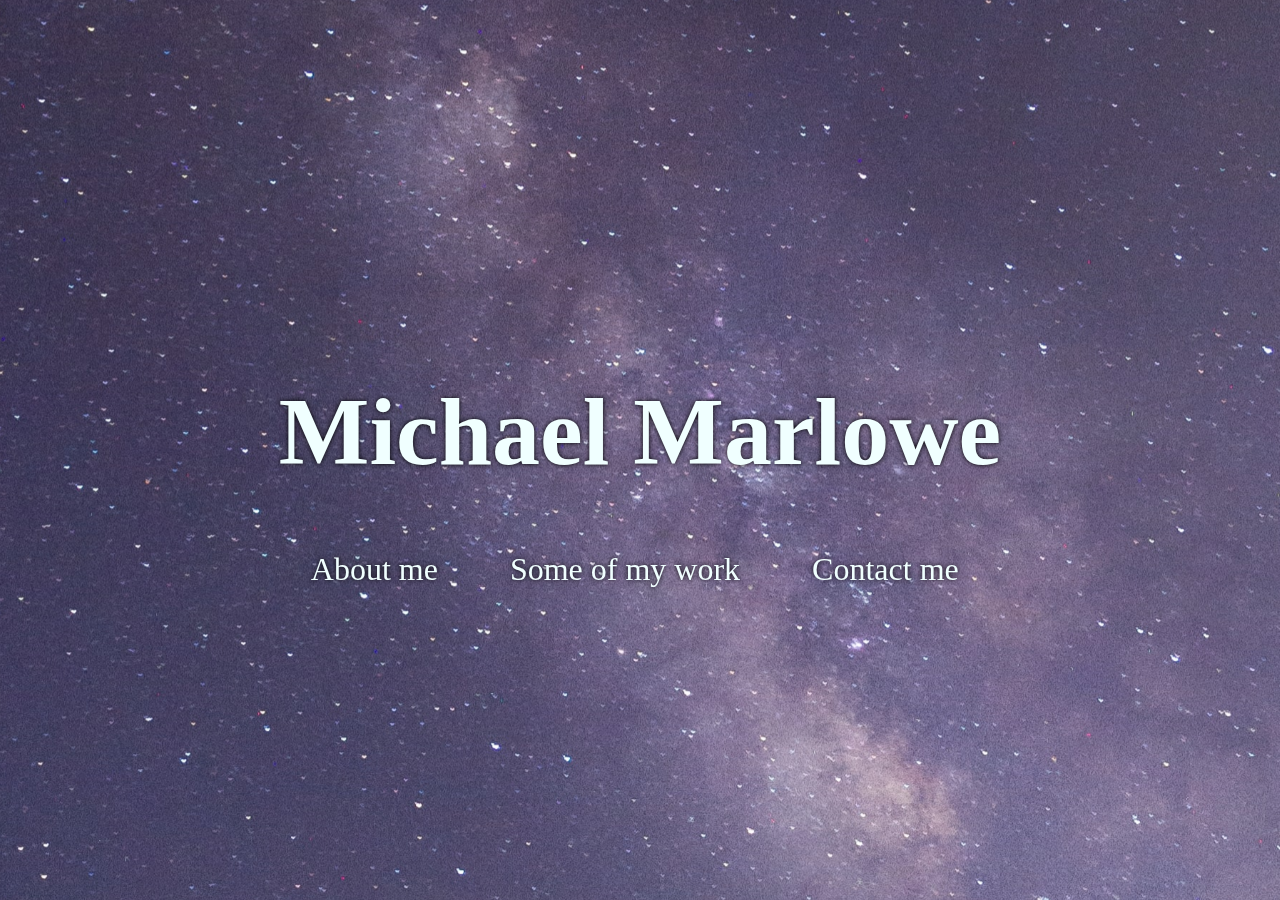
==== index.html @ bfbc2e58 "broken link now fixed" ====
<!DOCTYPE html>
<html lang="en">
  <head>
    <meta charset="UTF-8" />
    <meta http-equiv="X-UA-Compatible" content="IE=edge" />
    <meta name="viewport" content="width=device-width, initial-scale=1.0" />
    <link rel="stylesheet" href="./assets/style.css" />
    <title>Michael Marlowe</title>
  </head>
  <body>
    <div class="wrapper">
      <header>
        <img
          src="assets/Images/starsandsand.png"
          alt="sandy landscape"
          class="background"
        />
        <div class="title">
          <h1>Michael Marlowe</h1>
          <nav>
            <a href="#about">About me</a>
            <a href="#project1">Some of my work</a>
            <a href="#contact">Contact me</a>
          </nav>
        </div>
      </header>
      <section>
        <div id="about">
          <p>
            Well-rounded web developer with an emphasis on backend
            functionality. Previous fields of work include electrical, book
            binding and kitchen management. Received a certificate in full stack
            development from Georgia Tech Boot Camps in June, 2022. Learned from
            the ground up starting with vanilla HTML, CSS and JavaScript before
            moving onto more comprehensive technologies with their ease-of-life
            features. Always goal oriented and with attention to detail on
            whatever product it is my job to make. A tireless work ethic fed by
            deep satisfaction in a job well done can give anyone the confidence
            of making a good choice by bringing me on their team. Excited to
            bring a myriad of fun and useless tools to the digital space that
            increasingly defines the world we live in.
          </p>
        </div>
        <div id="project1">
          <p>
            <a href="https://marlowemich.github.io/BougieFoodie/"
              ><span class="fancy">BougieFoodie</span></a> is a project enabling the
            user to stand at the intersection of food and culture, having a
            central hub for the best user-generated content on any recipe or
            food item by leveraging the API's of both YouTube and Wikipedia.
            It's a great tool to learn how to make a dish and be informed about
            it's history and cultural significance. <br />
            This site is live at:
            <a href="https://marlowemich.github.io/BougieFoodie/"
              >marlowemich.github.io/BougieFoodie</a
            >
          </p>
          <img src="assets/Images/bougiefoodieimg.png" alt="Bougie Foodie" />
        </div>

        <div id="project2">
          <img
            src="assets/Images/weatherdashboard.png"
            alt="Weather Dashboard"
            id="dashboard"
          />
          <p>
            <a href="https://marlowemich.github.io/weatherdashboard/"
              ><span class="fancy2">Weather Dashboard</span></a> is a useful tool for
            looking up the weather anywhere in the world and getting an accurate
            picture of the current day's conditions as well as the five days
            afterward. The site site makes use of the OpenWeatherApi and
            Moment.js in order to keep an accurate record of the current time
            and weather. A useful website for planning a trip to the park or for
            those curious to find out just how rainy it is in London. <br />
            This site is live at:
            <a href="https://marlowemich.github.io/weatherdashboard/"
              >marlowemich.github.io/weatherdashboard</a
            >
          </p>
        </div>
        <div id="project3">
          <p>
            <a href="https://marlowemich.github.io/workdayscheduler/"
              ><span class="fancy3">Workday Scheduler</span></a>  is a simple yet
            effective space to plan out the day with whatever events and todos
            one will inevitably find themselves needing to remember. It uses
            Moment.js to color code all hours in a typical workday to indicate
            whether they are past, currently happening, or yet to be addressed.
            Just fill out the schedule with your morning coffee. Preparation is
            the key to success. <br />
            This site is live at:
            <a href="https://marlowemich.github.io/workdayscheduler/"
              >marlowemich.github.io/workdayscheduler</a
            >
          </p>
          <img src="assets/Images/workday.png" alt="workday scheduler" />
        </div>
        <div id="contact">
          <ul>
            <!-- <li>Let's get in touch!</li> -->
            <li>
              <a href="https://github.com/MarloweMich"
                >github.com/MarloweMich</a
              >
            </li>
            <li><a href="https://docs.google.com/document/d/e/2PACX-1vTA0BjDKIB-P3T13xeWJHllj4WUW7xIKsfKA4JWJa4WN8BPdoklaqtsyFTOo70wuAyd5rrqTElwP487/pub">Resume</a></li>
            <li><a href="https://www.linkedin.com/in/michael-marlowe-3ab43764/">linkedin</a></li>
            <li>marlowemich@gmail.com</li>
          </ul>
          <img
            src="assets/Images/stunning_photograph.jpg"
            alt="Photo of Michael Marlowe"
          />
        </div>
      </section>
    </div>
  </body>
  <script src="./assets/script.js"></script>
</html>
---- assets/style.css ----
body{
    margin: 0;
    background-color: rgba(37, 35, 35);
}

.wrapper{
    height: 100vh;
    overflow-y: auto;
    overflow-x: hidden;
    perspective: 10px;
}

.title{
    font-size: 3rem;
    color: azure;
    text-shadow: 0 0 5px black;
}

header{
    position: relative;
    display: flex;
    justify-content: center;
    align-items: center;
    height: 100%;
    transform-style: preserve-3d;
    z-index: -1;
}

nav{
    font-size: 2rem;
}

nav a{
    /* margin: 4rem; */
    margin-left: 2rem;
    margin-right: 2rem;
    /* justify-content: center;
    align-items: center; */
}

.background{
    position: absolute;
    height: 300%;
    width: 100%;
    object-fit: cover;
    z-index: -1;
    transform: translateZ(-10px) scale(2.25);
}

section{
    margin: 0;
    display: flex;
    flex-direction: column;
    justify-content: center;
    align-items: center;
}

p{
    padding: 1rem;
    font-size: 1.5rem;
    margin: .5rem;
}

#about{
     margin-top: 8rem;
    background-color: rgba(37, 35, 35, .75);
    color: azure;
    line-height: 2;
}


#project1{
    column-count: 2;
     margin-top: 8rem;
     background-color: rgba(37, 35, 35, .75);
     color: azure;
     line-height: 2;
     padding: 3%;
     border-radius: 3%;
}

#project1 img {
    border: 3px solid white;
    width: 100%;
    height: 100%;
}

#project2{
    column-count: 2;
     margin-top: 8rem;
     background-color: rgba(37, 35, 35, .75);
     color: azure;
     line-height: 2;
     padding: 3%;
     border-radius: 3%;
}
#project2 img{
    border: 3px solid white;
    width: 100%;
    height: 100%;
}

#project3{
    column-count: 2;
     margin-top: 8rem;
     background-color: rgba(37, 35, 35, .75);
     color: azure;
     line-height: 2;
     padding: 3%;
     border-radius: 3%;
}

#project3 img{
    border: 3px solid white;
    width:100%;
    height: 100%;
}

#contact{
    column-count: 2;
    margin-top: 8rem;
     background-color: rgba(37, 35, 35, .75);
     color: azure;
     width: 100vw;
}

#contact img{
    border: 3px solid white;
    width: 20%;
    height: 20%;
}

#contact ul{
    list-style-type: none;
    text-align: right;
}

#contact ul li{
    font-size: 1.5rem;
    padding: 1rem;
}

a{
    color: azure;
    text-decoration: none;
}

a:hover {
    text-decoration: underline;
  }
  
  a:active {
    text-decoration: underline;
  }

.fancy{
    font-size: 2rem;
    color:aquamarine;
    
}

.fancy2{
    font-size: 2rem;
    color:deepskyblue;
}

.fancy3{
    font-size: 2rem;
    color: salmon;
}

@media screen and (max-width: 850px){
    nav a{
        column-count: 1;
        display: block;
    }

    #project1{
        column-count: 1;
        display: flex;
        flex-direction: column-reverse;
    }
    #project2{
        column-count: 1;
        /* display: flex;
        flex-direction: column-reverse; */
    }

    #project3{
        column-count: 1;
        display: flex;
        flex-direction: column-reverse;
    }
    #contact {
        display: flex;
        column-count: 1;
        justify-content: center;
        align-items: center;
        /* flex: row wrap; */
        
    }
    #contact img{
        display: none;
    }
}
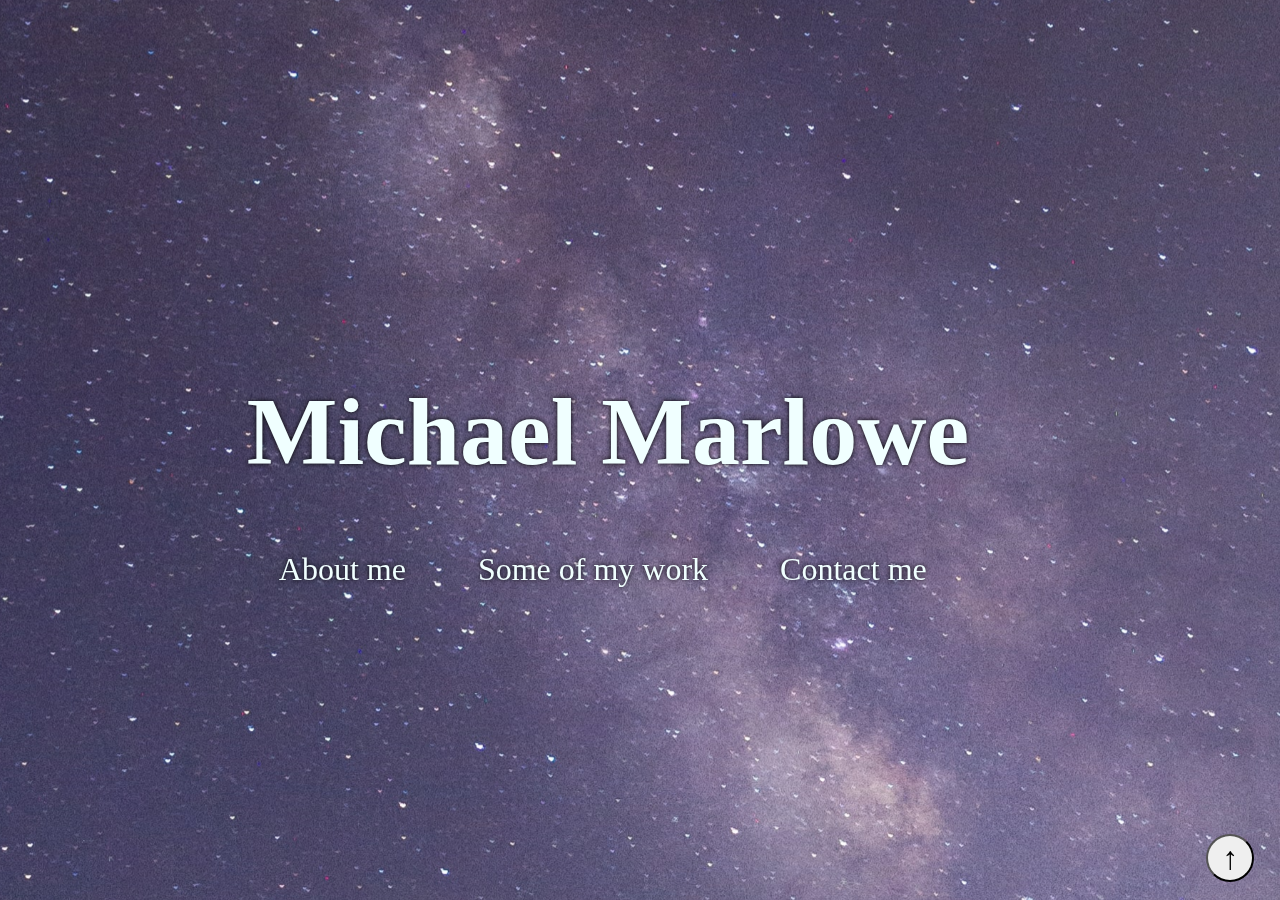
==== commit 87082b6c: "back to top button added" ====
--- a/index.html
+++ b/index.html
@@ -50,9 +50,9 @@
             food item by leveraging the API's of both YouTube and Wikipedia.
             It's a great tool to learn how to make a dish and be informed about
             it's history and cultural significance. <br />
-            This site is live at:
+            This site is live 
             <a href="https://marlowemich.github.io/BougieFoodie/"
-              >marlowemich.github.io/BougieFoodie</a
+              ><strong>Right Here</strong></a
             >
           </p>
           <img src="assets/Images/bougiefoodieimg.png" alt="Bougie Foodie" />
@@ -73,9 +73,9 @@
             Moment.js in order to keep an accurate record of the current time
             and weather. A useful website for planning a trip to the park or for
             those curious to find out just how rainy it is in London. <br />
-            This site is live at:
+            This site is live 
             <a href="https://marlowemich.github.io/weatherdashboard/"
-              >marlowemich.github.io/weatherdashboard</a
+              ><strong>Right Here</strong></a
             >
           </p>
         </div>
@@ -89,9 +89,9 @@
             whether they are past, currently happening, or yet to be addressed.
             Just fill out the schedule with your morning coffee. Preparation is
             the key to success. <br />
-            This site is live at:
+            This site is live 
             <a href="https://marlowemich.github.io/workdayscheduler/"
-              >marlowemich.github.io/workdayscheduler</a
+              ><strong>Right Here</strong></a
             >
           </p>
           <img src="assets/Images/workday.png" alt="workday scheduler" />
@@ -114,7 +114,9 @@
           />
         </div>
       </section>
+      
     </div>
   </body>
+  <div><button id="topnav">&#8593;</button></div>
   <script src="./assets/script.js"></script>
 </html>
--- a/assets/style.css
+++ b/assets/style.css
@@ -24,6 +24,7 @@
     height: 100%;
     transform-style: preserve-3d;
     z-index: -1;
+    width: 95vw;
 }
 
 nav{
@@ -77,6 +78,7 @@
      line-height: 2;
      padding: 3%;
      border-radius: 3%;
+     width: 95vw;
 }
 
 #project1 img {
@@ -93,6 +95,7 @@
      line-height: 2;
      padding: 3%;
      border-radius: 3%;
+     width: 95vw;
 }
 #project2 img{
     border: 3px solid white;
@@ -108,6 +111,7 @@
      line-height: 2;
      padding: 3%;
      border-radius: 3%;
+     width: 95vw;
 }
 
 #project3 img{
@@ -169,7 +173,24 @@
     color: salmon;
 }
 
+#topnav{
+    position: fixed;
+    right: 2%;
+    bottom: 2%;
+    width: 3rem;
+    height: 3rem;
+    border-radius: 50%;
+    z-index: 30;
+    font-size: 2rem;
+    /* visibility: hidden; */
+}
+
+
 @media screen and (max-width: 850px){
+    .title{
+        font-size: 2rem;
+    }
+
     nav a{
         column-count: 1;
         display: block;
